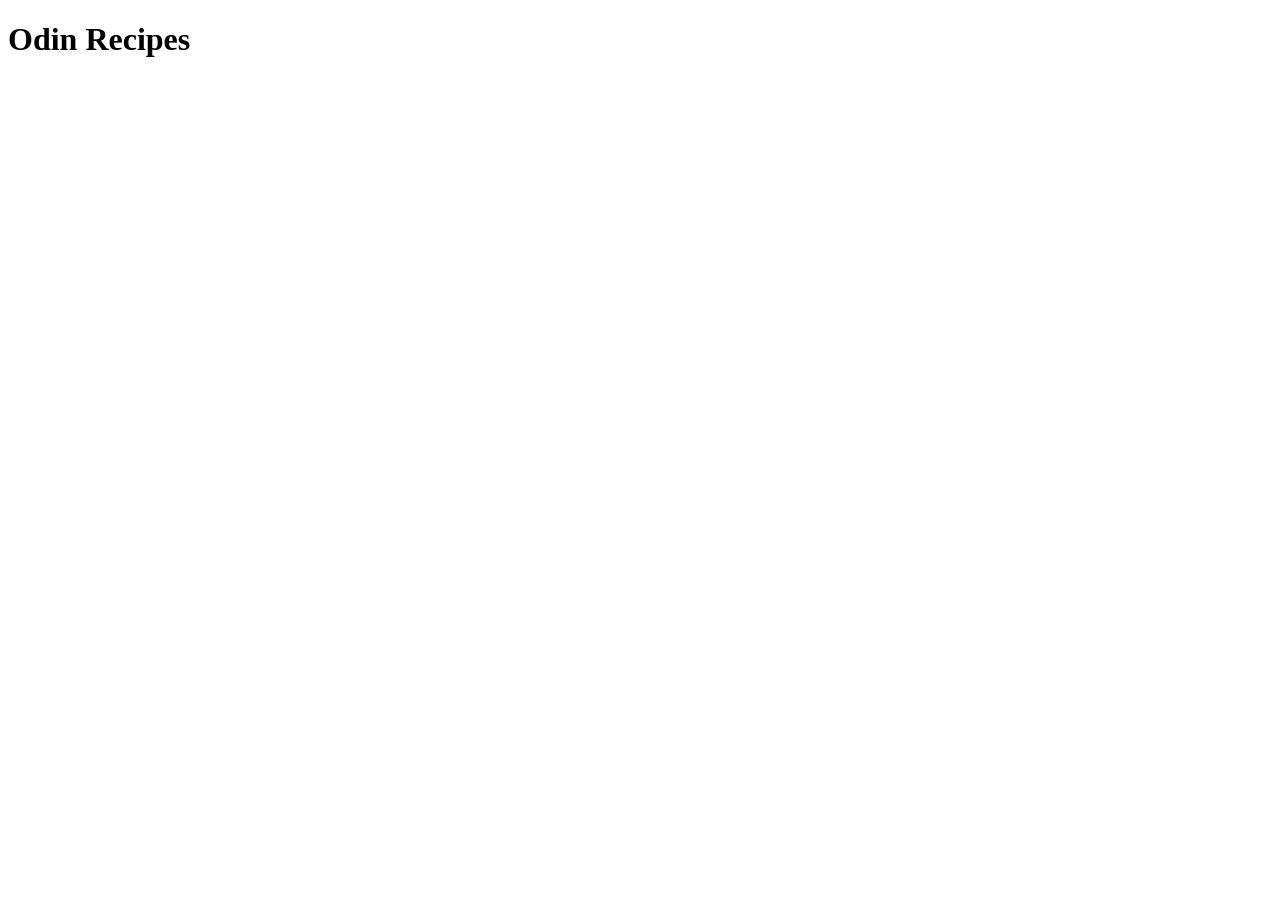
==== index.html @ 16b00d43 "Create framework of main page and first recipe Create both boilerplates for index.html file and "nam" ====
<!DOCTYPE html>
<html lang="en">
<head>
    <meta charset="UTF-8">
    <meta name="viewport" content="width=device-width, initial-scale=1.0">
    <title>Fake Recipes</title>
</head>
<body>
    <h1> Odin Recipes</h1>
    
</body>
</html>
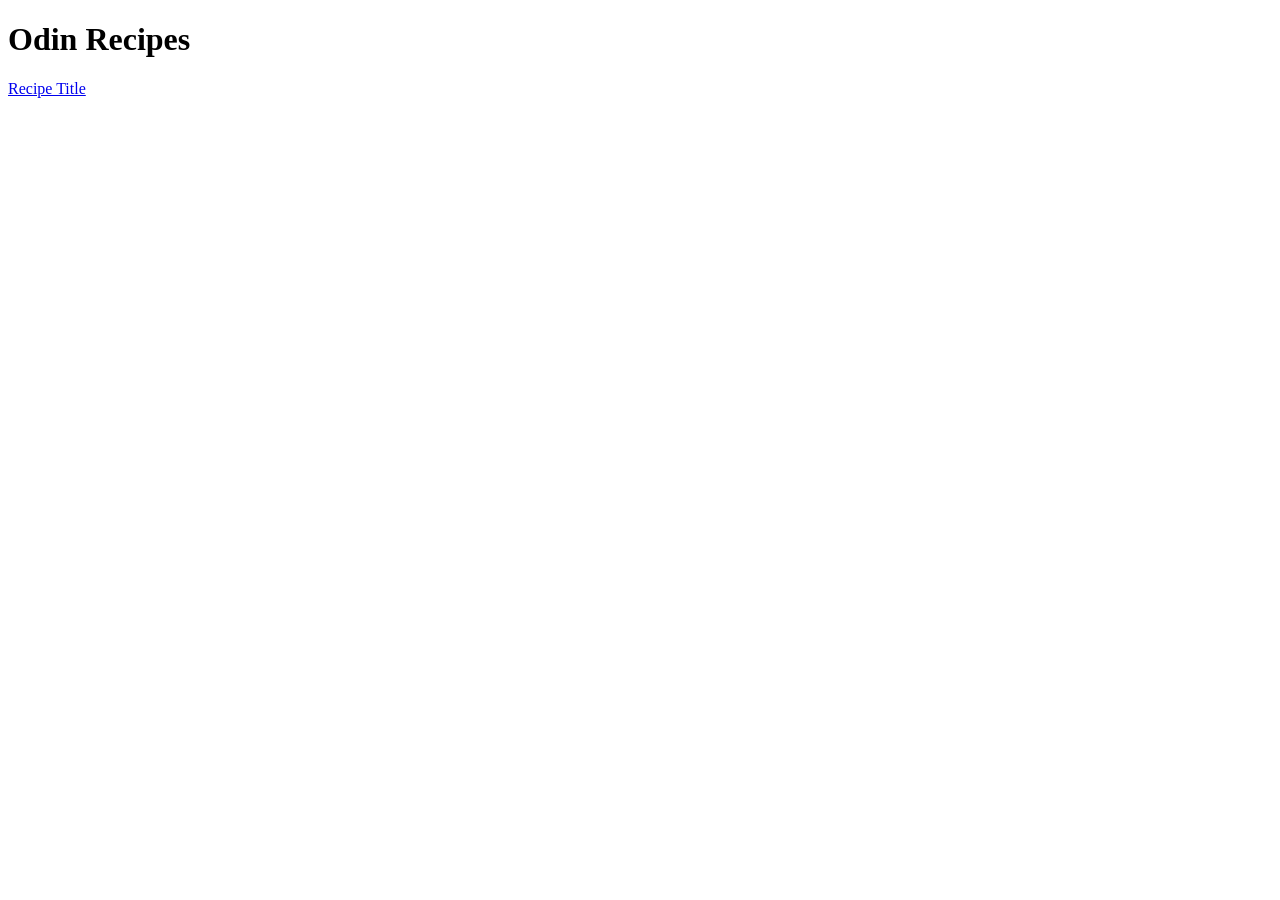
==== commit 166db385: "Add relative links to index and LDMPShake .html No existing ways to traverse between pages, Add <a> " ====
--- a/index.html
+++ b/index.html
@@ -8,5 +8,7 @@
 <body>
     <h1> Odin Recipes</h1>
     
+    <a href = "recipes/labubuDubaiMatchaProteinShake.html">Recipe Title </a>
+    
 </body>
 </html>
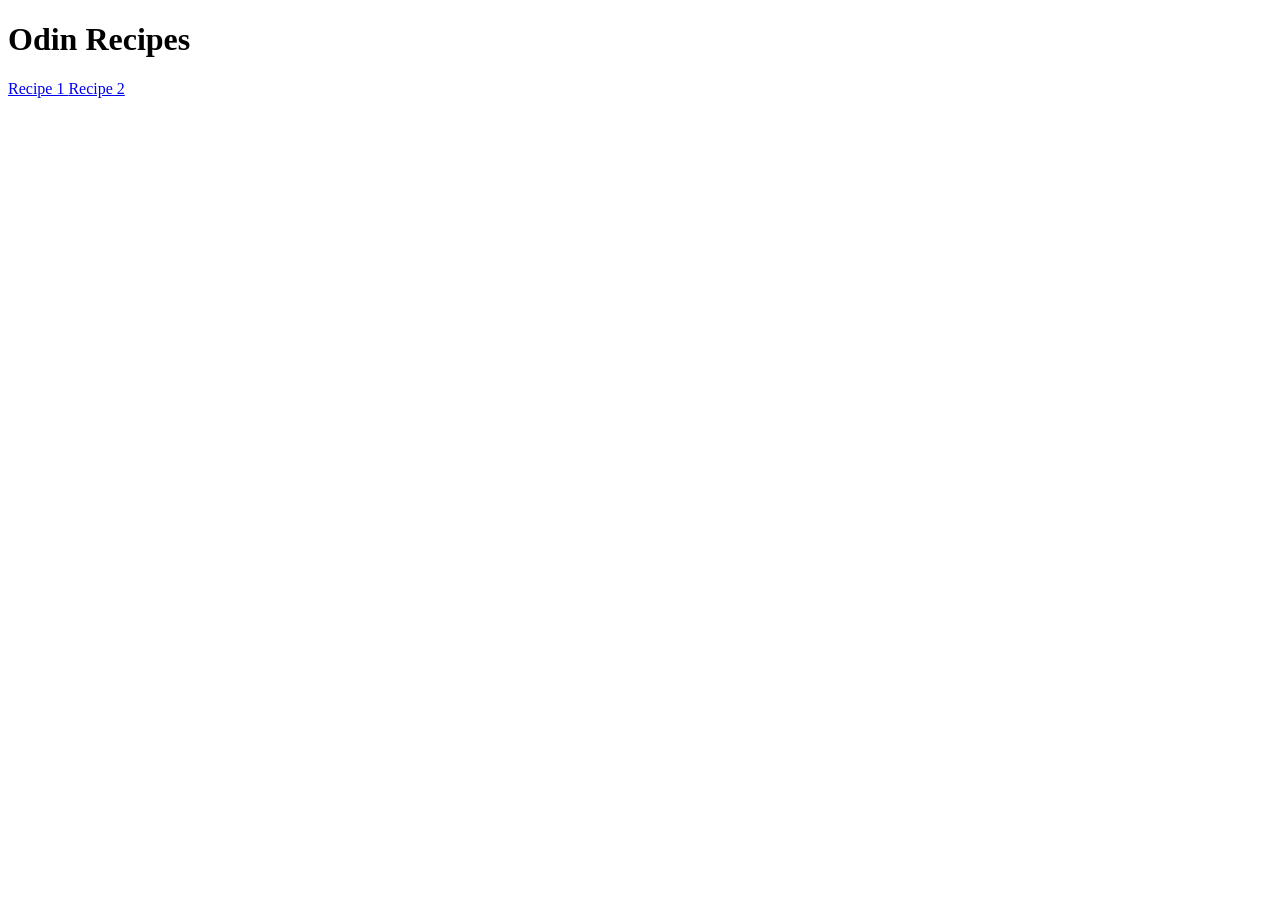
==== commit b5d06f9d: "Adds link taversal from/to index and SGDVV .html Easy for users to explore different recpies and ret" ====
--- a/index.html
+++ b/index.html
@@ -8,7 +8,10 @@
 <body>
     <h1> Odin Recipes</h1>
     
-    <a href = "recipes/labubuDubaiMatchaProteinShake.html">Recipe Title </a>
-    
+    <a href = "recipes/labubuDubaiMatchaProteinShake.html">Recipe 1 </a>
+    <a href = "recipes/sadGirlDInnerVeganVersion.html"> Recipe 2</a>
+
+
+
 </body>
 </html>
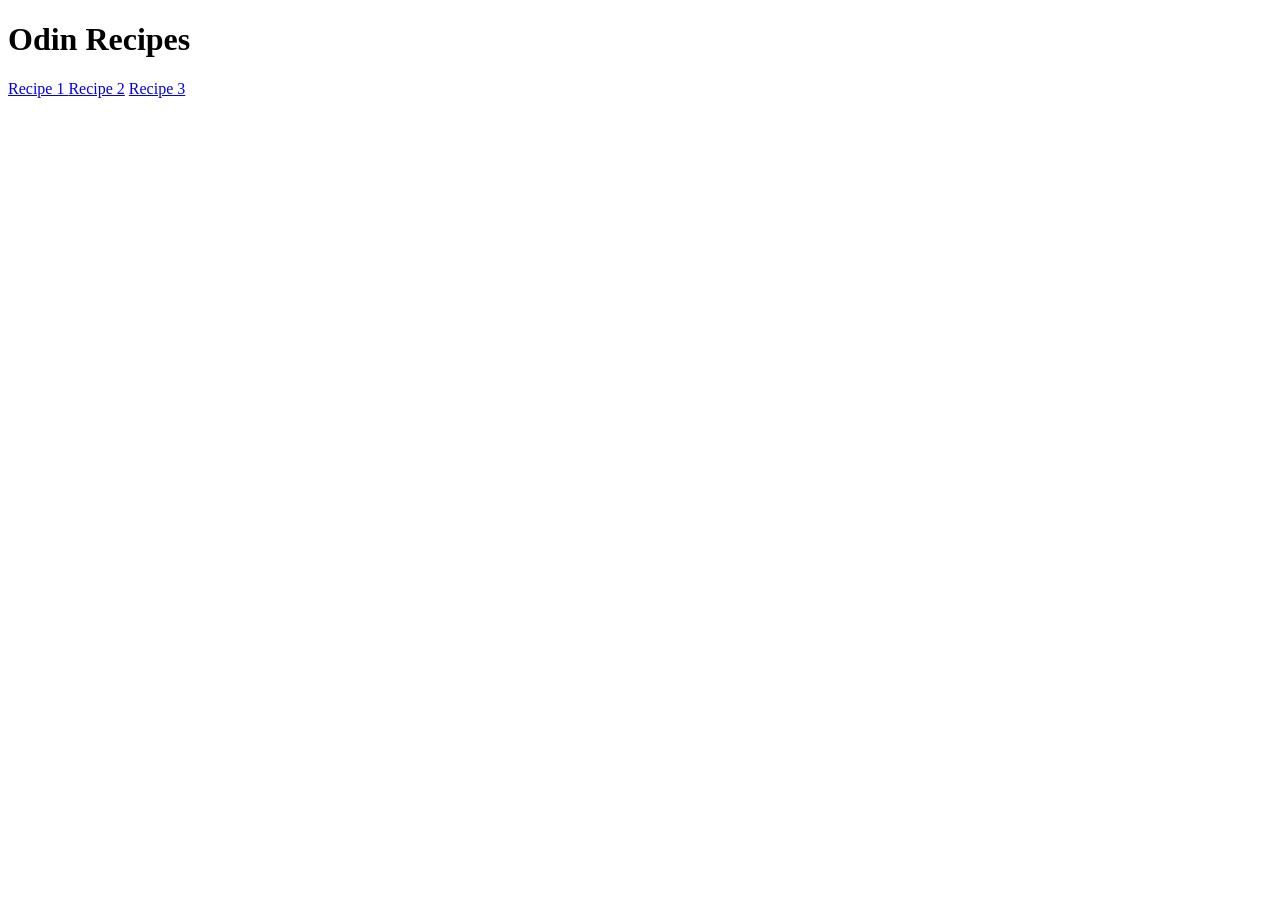
==== commit 75352b1b: "Add new SupOvSandwhich recipt and traversal to it More content and providing access for users" ====
--- a/index.html
+++ b/index.html
@@ -10,6 +10,7 @@
     
     <a href = "recipes/labubuDubaiMatchaProteinShake.html">Recipe 1 </a>
     <a href = "recipes/sadGirlDInnerVeganVersion.html"> Recipe 2</a>
+    <a href = "recipes/SuperOverSandwhich.html"> Recipe 3</a>
 
 
 
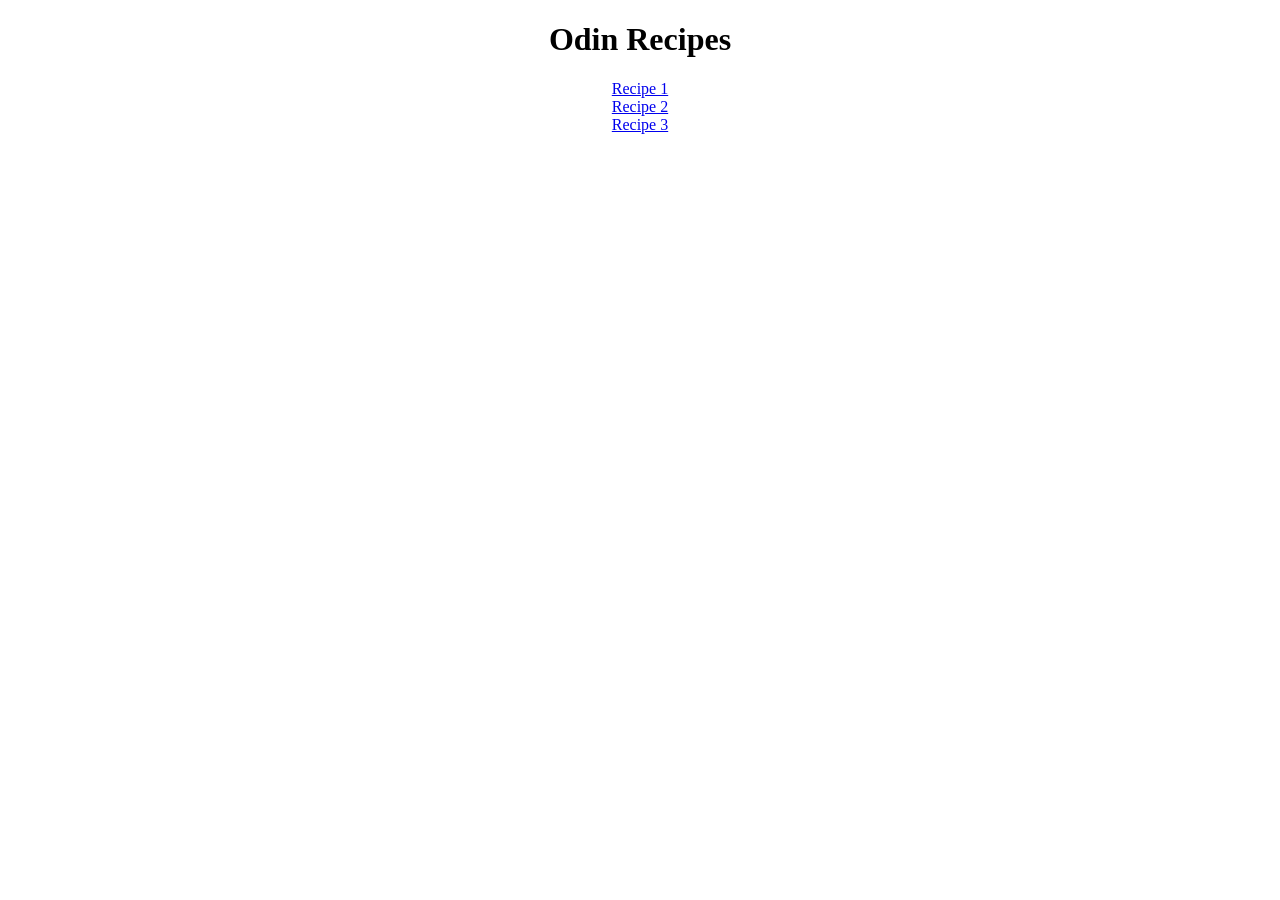
==== commit 466eaab6: "Playing with CSS from TOP lessons Styling with CSS on the Odion recipes. Involves block/inline displ" ====
--- a/index.html
+++ b/index.html
@@ -1,16 +1,19 @@
 <!DOCTYPE html>
 <html lang="en">
 <head>
+    <link rel="stylesheet" href="styles.css">
     <meta charset="UTF-8">
     <meta name="viewport" content="width=device-width, initial-scale=1.0">
     <title>Fake Recipes</title>
 </head>
 <body>
-    <h1> Odin Recipes</h1>
+    <div>
+    <h1 class="main-title title" > Odin Recipes</h1>
+    </div>
     
-    <a href = "recipes/labubuDubaiMatchaProteinShake.html">Recipe 1 </a>
-    <a href = "recipes/sadGirlDInnerVeganVersion.html"> Recipe 2</a>
-    <a href = "recipes/SuperOverSandwhich.html"> Recipe 3</a>
+    <a class="recipes" href = "recipes/labubuDubaiMatchaProteinShake.html">Recipe 1 </a>
+    <a class="recipes" href = "recipes/sadGirlDInnerVeganVersion.html"> Recipe 2</a>
+    <a class="recipes" href = "recipes/SuperOverSandwhich.html"> Recipe 3</a>
 
 
 
--- a/styles.css
+++ b/styles.css
@@ -0,0 +1,31 @@
+.title{
+    text-align: center;
+
+}
+.recipes{
+    text-align: center;
+    display: block;
+}
+.recipe-title{
+    display: inline-block;
+    text-align: center;
+}
+
+
+.return-home{
+    box-sizing: content-box;
+    height: 200px;
+    width: 300px;
+
+}
+.enjoy li{
+    background-color: rgba(212, 29, 29, 0.795);
+    color:black;
+    font-weight: bolder;
+    margin-bottom: 20px;
+    width: max-content;
+
+}
+#sad{
+    background-color: rgb(66, 193, 231);
+}
